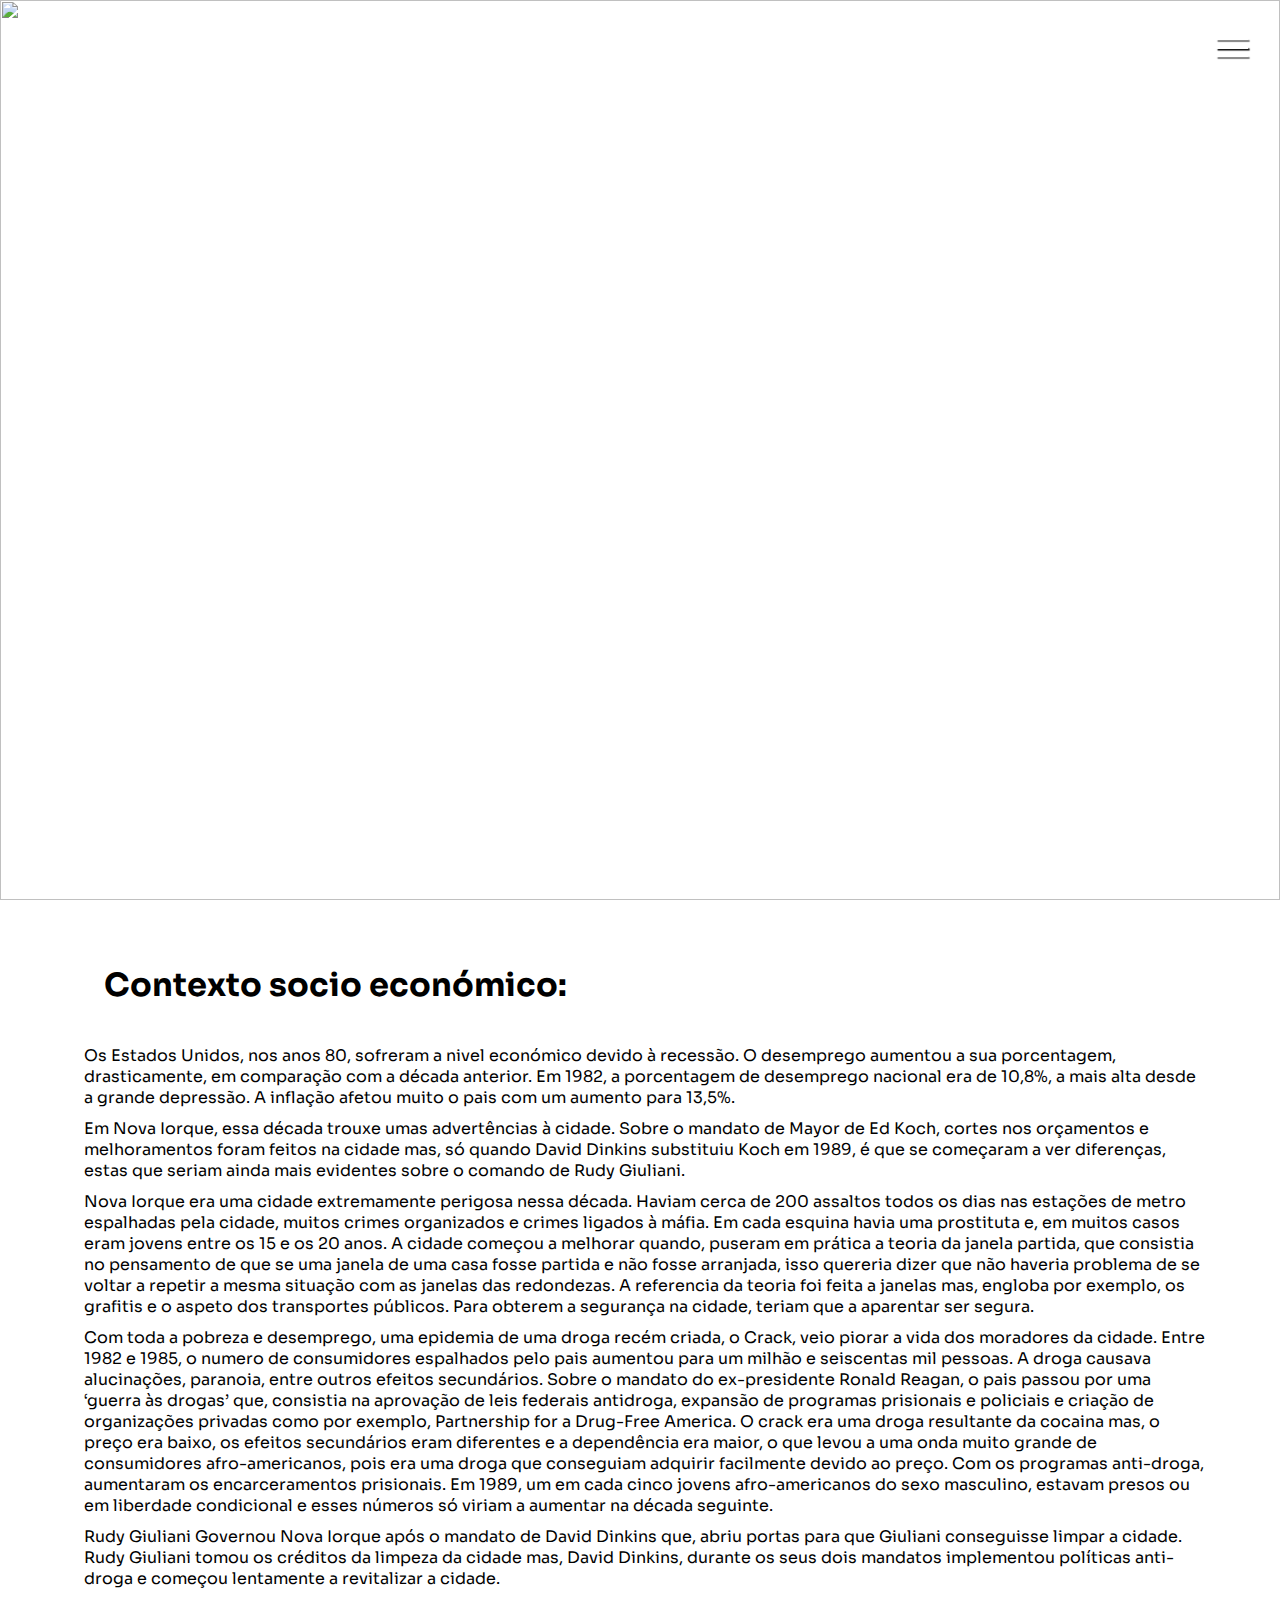
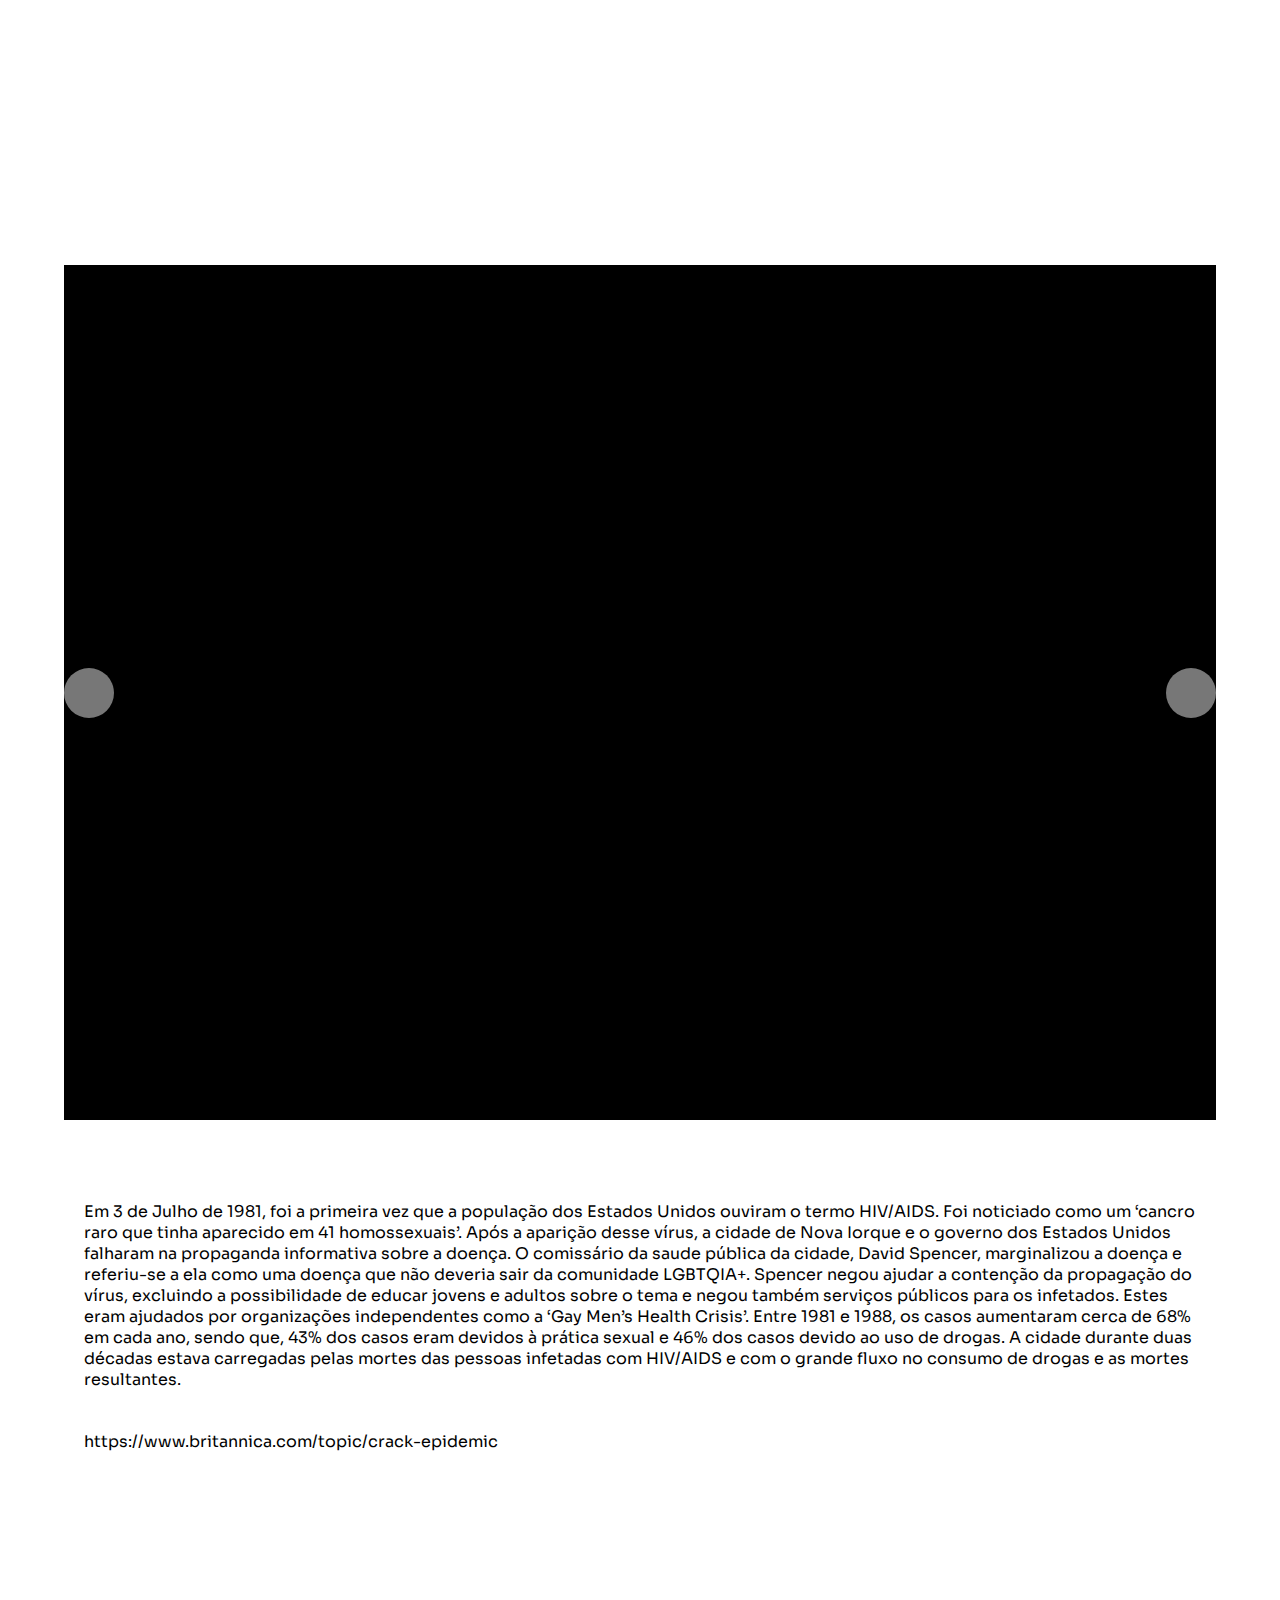
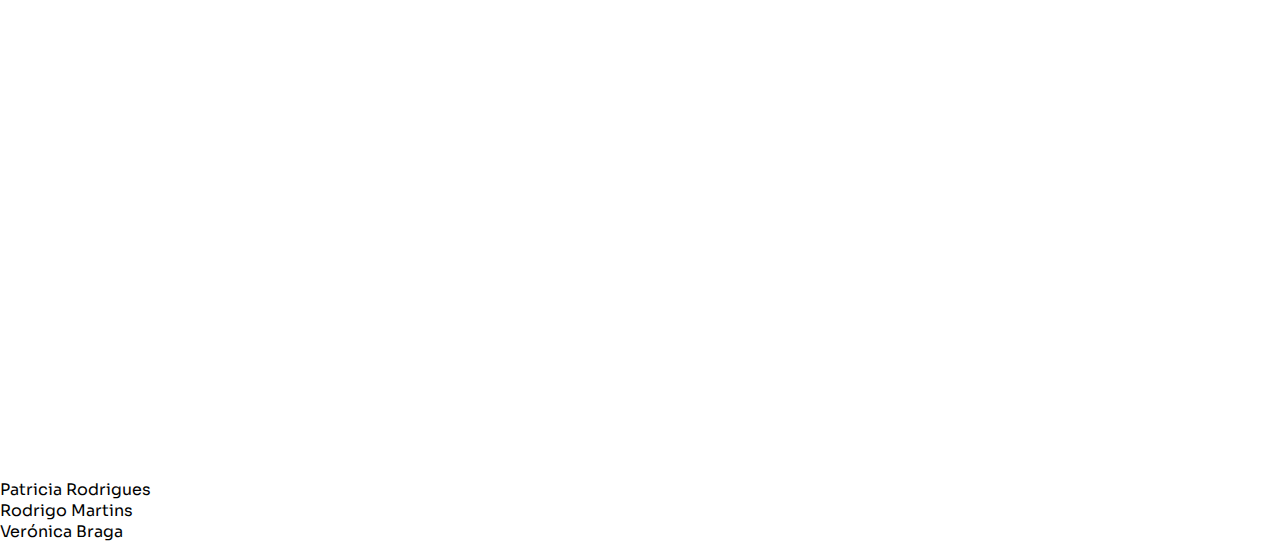
==== contexto.html @ 92b4905e "js" ====
<!DOCTYPE html>
<html lang="pt-BR">
<head>
    <meta charset="UTF-8">
    <meta http-equiv="X-UA-Compatible" content="IE=edge">
    <meta name="viewport" content="width=device-width, initial-scale=1.0">
    <link rel="stylesheet" href="style.css">
    <link rel="apple-touch-icon" sizes="180x180" href="img/apple-touch-icon.png">
    <link rel="icon" type="image/png" sizes="32x32" href="img/favicon-32x32.png">
    <link rel="icon" type="image/png" sizes="16x16" href="img/favicon-16x16.png">
    <title>Contexto Económico</title>
</head>
<body>

    <div class="container">
        <div class="hamburguer">
        <div class="line" id="line1"></div>
        <div class="line" id="line2"></div>
        <div class="line" id="line3"></div>
        
    </div>
        <div>
          <img class="bannerWC" src="img/5.jpg" alt="">  
        </div>
    <article class="texto">
        <section class="sessao">
            <h1>Contexto socio económico:</h1>
            <p>Os Estados Unidos, nos anos 80, sofreram a nivel económico devido à recessão. O desemprego aumentou a sua porcentagem, drasticamente, em comparação com a década anterior. Em 1982, a porcentagem de desemprego nacional era de 10,8%, a mais alta desde a grande depressão. A inflação afetou muito o pais com um aumento para 13,5%.</p>
            <p>Em Nova Iorque, essa década trouxe umas advertências à cidade. Sobre o mandato de Mayor de Ed Koch, cortes nos orçamentos e melhoramentos foram feitos na cidade mas, só quando David Dinkins substituiu Koch em 1989, é que se começaram a ver diferenças, estas que seriam ainda mais evidentes sobre o comando de Rudy Giuliani.</p>
            
            <p>Nova Iorque era uma cidade extremamente perigosa nessa década. Haviam cerca de 200 assaltos todos os dias nas estações de metro espalhadas pela cidade, muitos crimes organizados e crimes ligados à máfia. Em cada esquina havia uma prostituta e, em muitos casos eram jovens entre os 15 e os 20 anos. A cidade começou a melhorar quando, puseram em prática a teoria da janela partida, que consistia no pensamento de que se uma janela de uma casa fosse partida e não fosse arranjada, isso quereria dizer que não haveria problema de se voltar a repetir a mesma situação com as janelas das redondezas. A referencia da teoria foi feita a janelas mas, engloba por exemplo, os grafitis e o aspeto dos transportes públicos. Para obterem a segurança na cidade, teriam que a aparentar ser segura. </p>
            
            <p>Com toda a pobreza e desemprego, uma epidemia de uma droga recém criada, o Crack, veio piorar a vida dos moradores da cidade. Entre 1982 e 1985, o numero de consumidores espalhados pelo pais aumentou para um milhão e seiscentas mil pessoas. A droga causava alucinações, paranoia, entre outros efeitos secundários. Sobre o mandato do ex-presidente Ronald Reagan, o pais passou por uma ‘guerra às drogas’ que, consistia na aprovação de leis federais antidroga, expansão de programas prisionais e policiais e criação de organizações privadas como por exemplo, Partnership for a Drug-Free America. O crack era uma droga resultante da cocaina mas, o preço era baixo, os efeitos secundários eram diferentes e a dependência era maior, o que levou a uma onda muito grande de consumidores afro-americanos, pois era uma droga que conseguiam adquirir facilmente devido ao preço. Com os programas anti-droga, aumentaram os encarceramentos prisionais. Em 1989, um em cada cinco jovens afro-americanos do sexo masculino, estavam presos ou em liberdade condicional e esses números só viriam a aumentar na década seguinte. </p>
            
            <p>Rudy Giuliani Governou Nova Iorque após o mandato de David Dinkins que, abriu portas para que Giuliani conseguisse limpar a cidade. Rudy Giuliani tomou os créditos da limpeza da cidade mas, David Dinkins, durante os seus dois mandatos implementou políticas anti-droga e começou lentamente a revitalizar a cidade.</p>
        </section>

       
        <header>
            <div class="header"></div>
            <div class="slider">
                <div class="slider--controls">
                    <div class="slider--control" onclick="goPrev()"><i class="fas fa-arrow-left"></i></div>
                    <div class="slider--control" onclick="goNext()"><i class="fas fa-arrow-right"></i></div>
                </div>
                <div class="slider--width">
                    <div class="slider--item" style="background-image: url(img/1.jpg);"></div>
                    <div class="slider--item" style="background-image: url(img/10.jpg);"></div>
                    <div class="slider--item" style="background-image: url(img/13.jpg);"></div>
                </div>
            </div>
          </header>
            

        <section class="sessao">
            <br>
            <p>Em 3 de Julho de 1981, foi a primeira vez que a população dos Estados Unidos ouviram o termo HIV/AIDS. Foi noticiado como um ‘cancro raro que tinha aparecido em 41 homossexuais’. Após a aparição desse vírus, a cidade de Nova Iorque e o governo dos Estados Unidos falharam na propaganda informativa sobre a doença. O comissário da saude pública da cidade, David Spencer, marginalizou a doença e referiu-se a ela como uma doença que não deveria sair da comunidade LGBTQIA+. Spencer negou ajudar a contenção da propagação do vírus, excluindo a possibilidade de educar jovens e adultos sobre o tema e negou também serviços públicos para os infetados. Estes eram ajudados por organizações independentes como a ‘Gay Men’s Health Crisis’. Entre 1981 e 1988, os casos aumentaram cerca de 68% em cada ano, sendo que, 43% dos casos eram devidos à prática sexual e 46% dos casos devido ao uso de drogas. A cidade durante duas décadas estava carregadas pelas mortes das pessoas infetadas com HIV/AIDS e com o grande fluxo no consumo de drogas e as mortes resultantes. </p>
            <br>
            <p>https://www.britannica.com/topic/crack-epidemic</p>
        </section>
    </article>
    <aside class="sidebar">
            <ul class="menu">
                <h1><a href="index.html">1. CLUB KIDS</a></h1>
                <li class="menu-item"><a href="#" class="menu-link">Contexto económico e social anos 80</a></li>
                <li class="menu-item"><a href="subcultura.html" class="menu-link">Subcultura: Club Kids</a></li>
                <li class="menu-item"><a href="#" class="menu-link">Project X</a></li>
                <li class="menu-item"><a href="#" class="menu-link">Nelson Sullivan</a></li>
                <li class="menu-item"><a href="#" class="menu-link">Moda da época VS contemporânea</a></li>
                <li class="menu-item"><a href="#" class="menu-link">Integrante do movimento</a></li>
            </ul>
    </aside>
    <footer>
        <div class="integrantes">
            <ul>
                <li>Patricia Rodrigues</li>
                <li>Rodrigo Martins</li>
                <li>Verónica Braga</li>
            </ul>
        </div>
    </footer>
</body>
<script src="script.js"></script>
<script src="hamburguer.js"></script>
</html>
---- style.css ----
@import url('https://fonts.googleapis.com/css2?family=Sora:wght@100;200;300;400;500;600;700;800&display=swap');

* {
    margin: 0;
    padding: 0;
    text-decoration: none;
    font-family: "Sora";
    
}

html {
    scroll-behavior: smooth;
}

body {
    color: #000;
}

#home {
    width: 100%;
    height: 100vh;
}

.hamburguer {
    width: 2rem;
    height: 2rem;
    position: fixed;
    z-index: 100;
    right: 2rem;
    top: 2rem;
    display: flex;
    flex-direction: column;
    justify-content: space-evenly;
    cursor: pointer;
}
  
.show-menu .hamburguer {
    right: 16rem;
}
  
.line {
    width: 100%;
    height: 0.1rem;
    background-color: #fff;
    box-shadow: 0.1rem 0.1rem 1px #000;
    transition: transform 1s;
}
  
.show-menu #line1{
    transform: rotate(45deg) translate(0.2rem, +.3rem);
}

.show-menu #line2 {
    opacity: 0;
    visibility: hidden;
}

.show-menu #line3{
    transform: rotate(-45deg) translate(0.2rem, -.5rem);
}
  
header {
    background-color: #000;
    color: #fff;
    font-family: "Sora";
    width: 100;
    height: 100vh;
    
}

.banner {
    position: absolute;
    top: 30%;
    left: 15%;
}

.banner h1 {
    font-size: 100px;
    font-weight: 600;
    margin-bottom: 40PX;
}

.banner h2 {
    font-size:47px;
    font-weight: 300;
}
.sidebar {
    width: 20rem;
    height: 100vh;
    background-color: #fff;
    position: fixed;
    top: 0;
    right: -20rem;
    transition: all 1s;
    z-index: 90;
    font-size: 10px;
}
  
.show-menu .sidebar {
    right: 0;
}
  
.menu {
    position: absolute;
    top: 25%;
    left: 40%;
    transform: translate(-50%, -50%);
    margin-top: 50px;   
}
.menu h1 {
    margin-bottom: 2.5rem;
}  
.menu-item {
    text-align: left;
    margin-bottom: 0.8rem;
    margin-left: 0.9rem;
    font-size: small;
}
  
.menu-link {
    color: #555;
    transition: color 1s;
}
  
.menu-link:hover {
    color: #6a3093;
}

footer {
    width: 100%;
    height: 5rem;
    background-color: #fff;
    display: flex;
    justify-content: flex-start;
    align-items: center;
}

footer .integrantes {
    width: 60%;
    display: flex;
    justify-content: space-between;
}

.bannerWC {
    width: 100%;
    height: 100vh;
    object-fit: cover;
}

section {
    margin-top: 50px;
    height: 100vh;
}

.texto {
    width: 90%;
    margin: auto;
}

.texto h1 {
    margin: 40px;
    margin-top: 60px;
    font-size: xx-large;
}

.texto p {
    margin: 10px;
    margin-left: 20px;
}

header {
    margin: 0;
    display: flex;
    flex-direction: column;
    height: 95vh;
}
.header {
    height: 0.1px;
   
}
.slider {
    flex: 1;
    overflow: hidden;
}

.slider--width {
    height: 100%;
    display: flex;
    transition: all ease 0.3s;
}

.slider--item {
    width: 100vw;
    height: inherit;
    background-position: center;
    background-size: cover;
}

.slider--controls {
    position: absolute;
    z-index: 99;
    width: 90vw;
    display: flex;
    justify-content: space-between;
    align-items: center;
}

.slider--control {
    width: 50px;
    height: 50px;
    background-color: rgba(199, 199, 199, 0.6);
    border-radius: 50%;
    overflow: hidden;
    cursor: pointer;
}
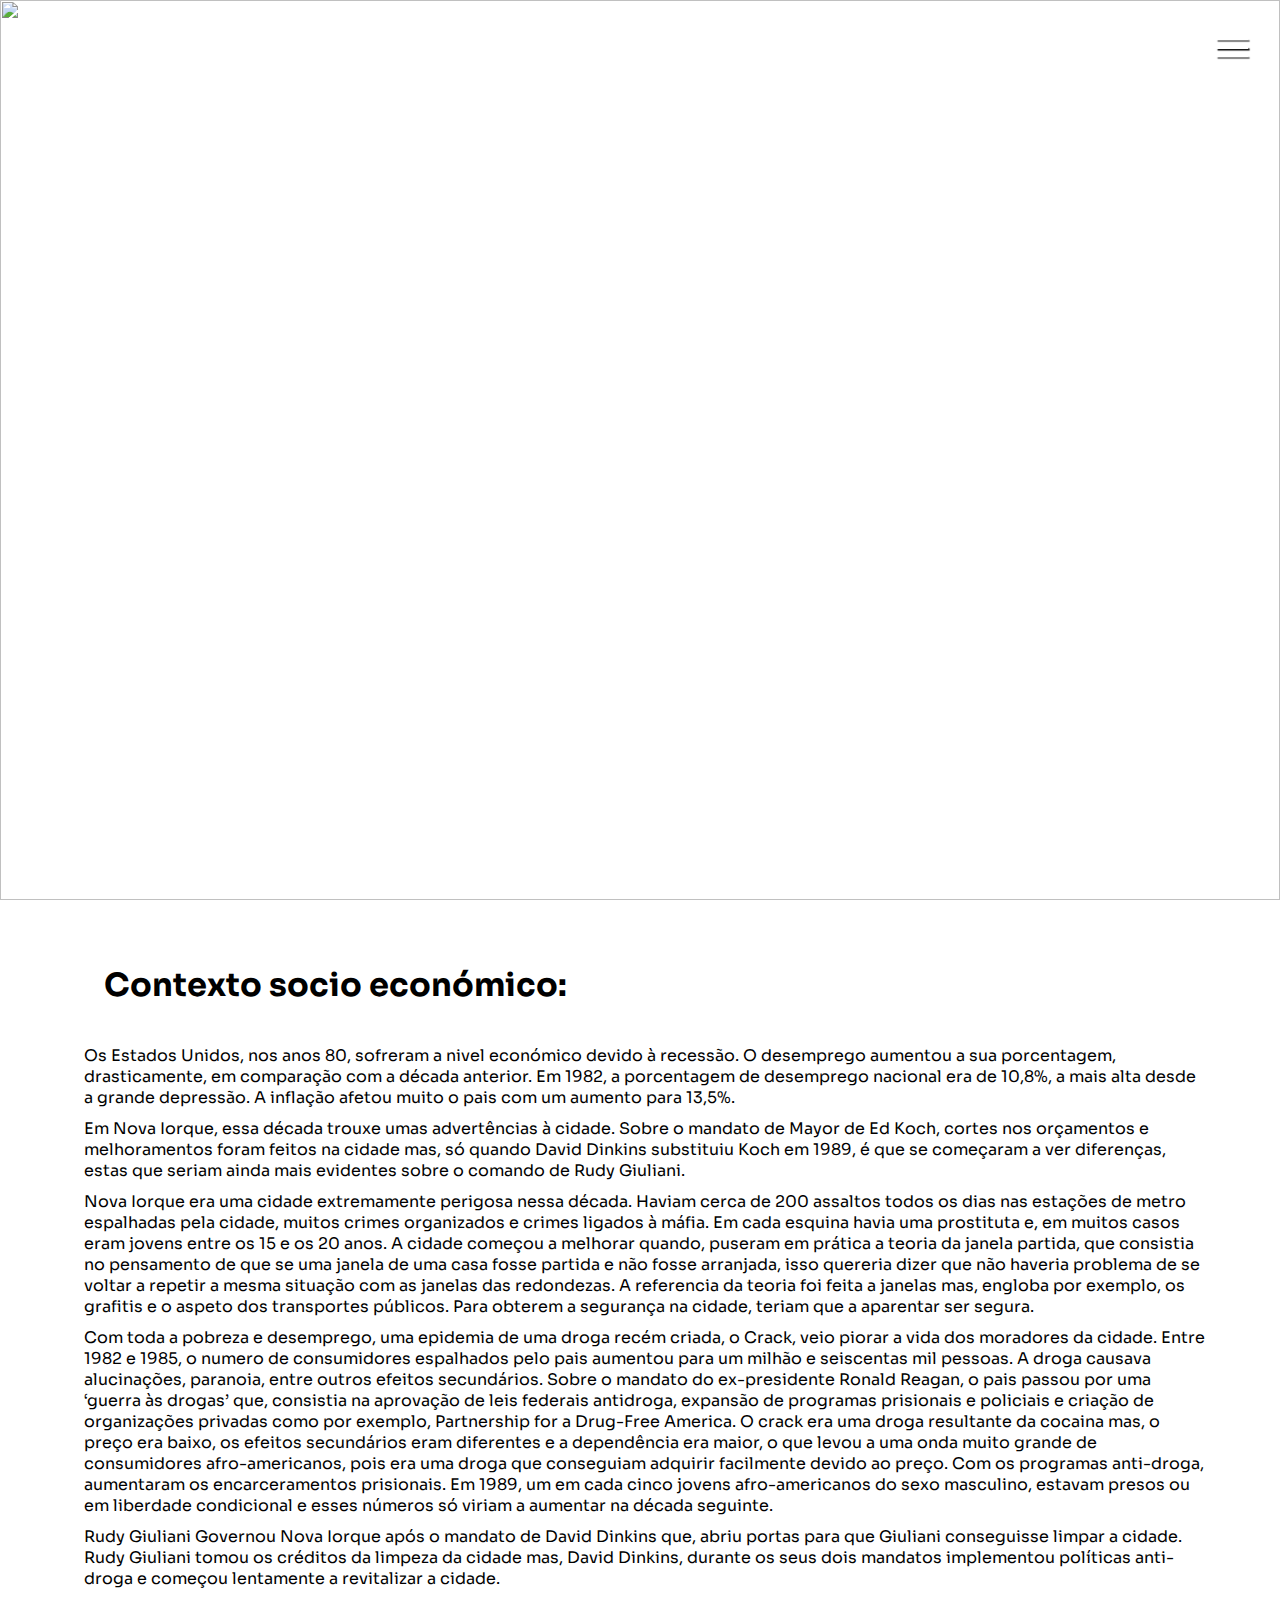
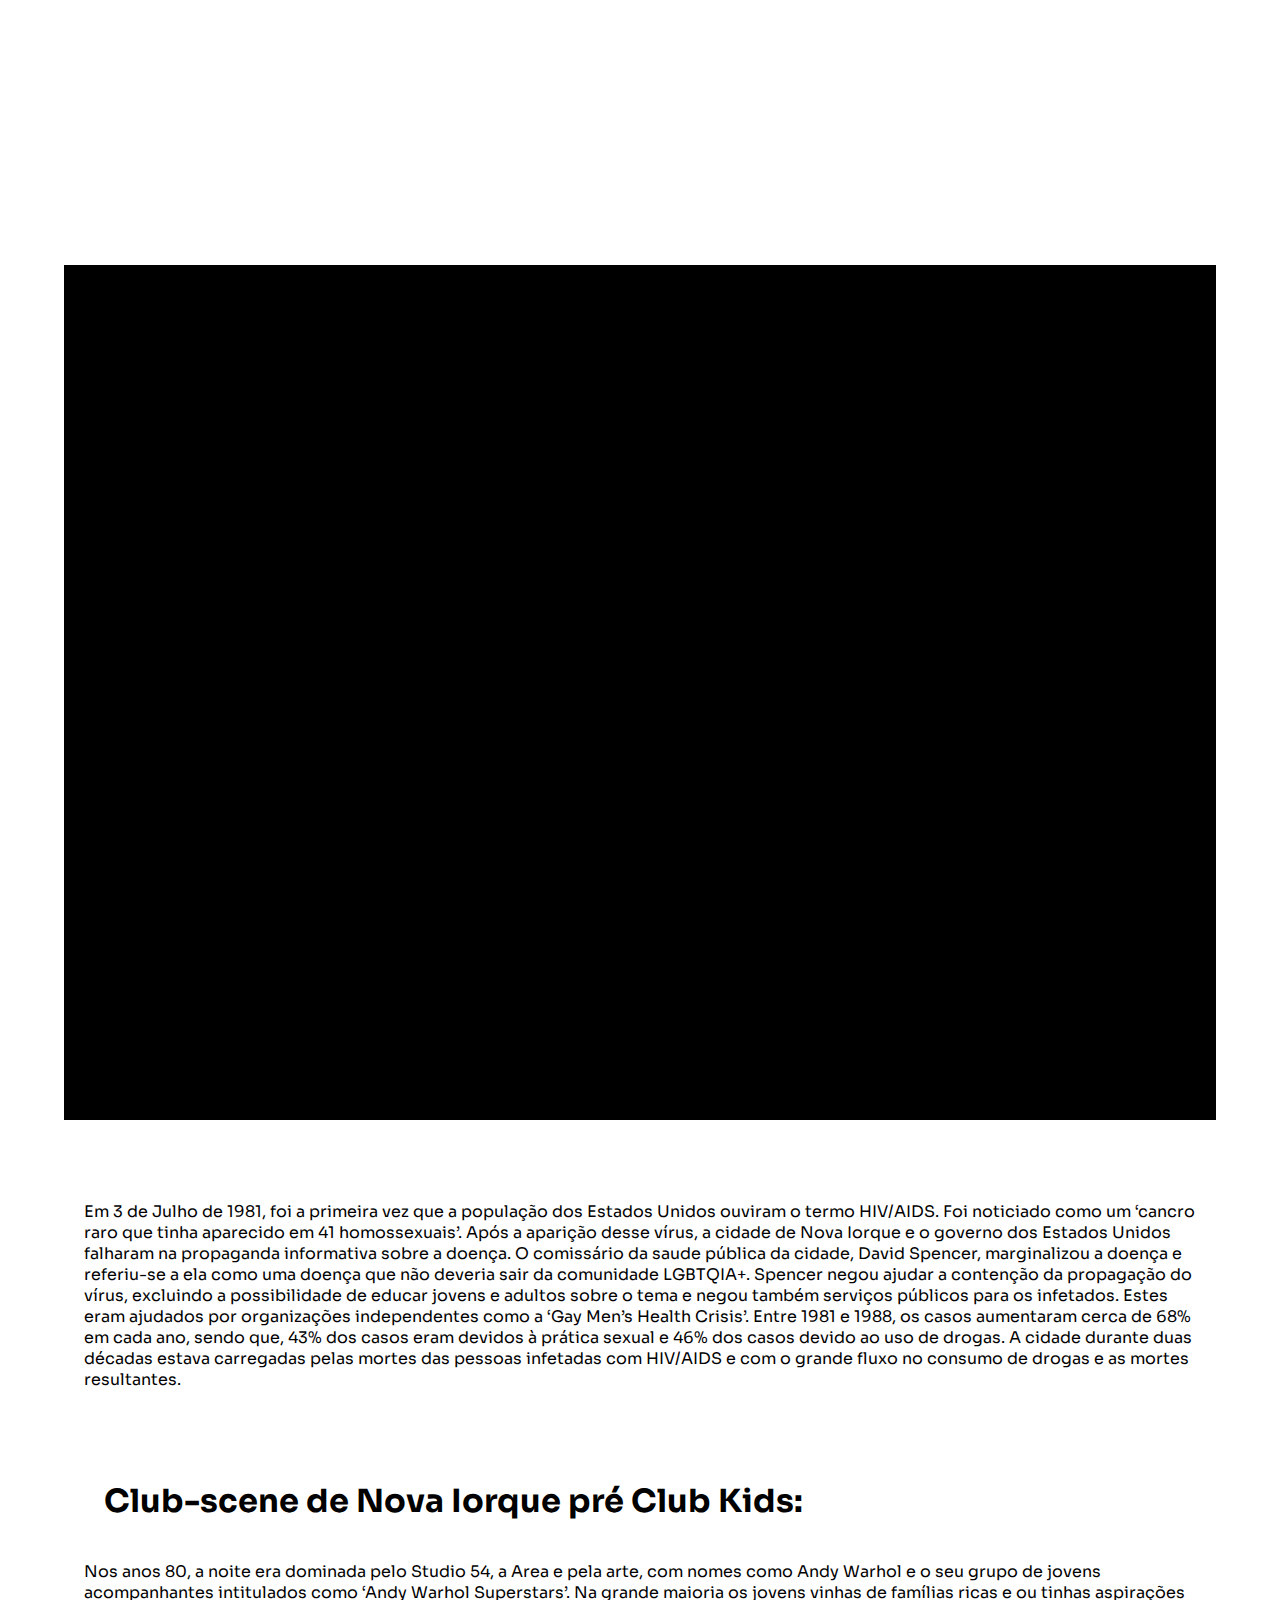
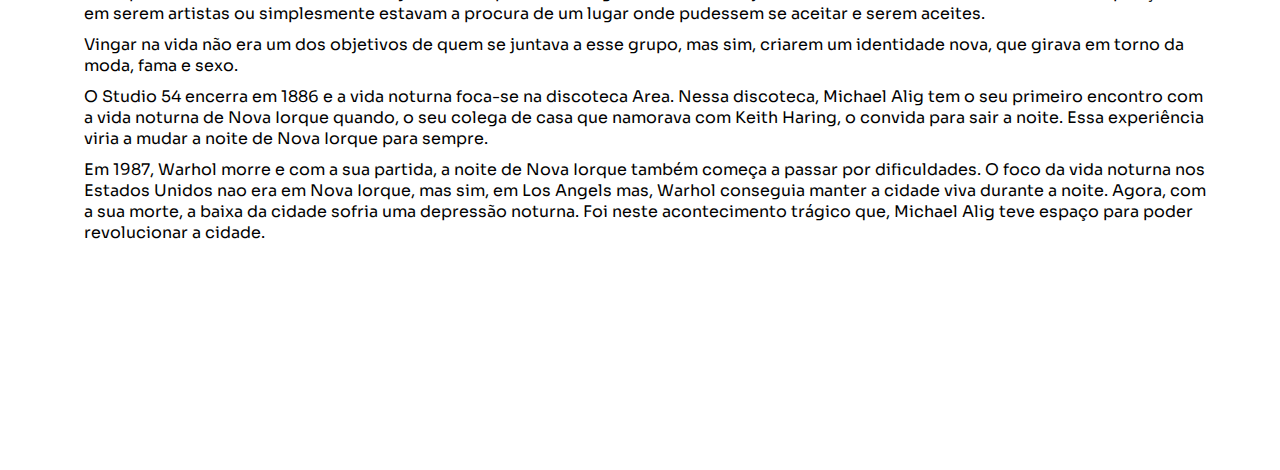
==== commit 507501e5: "att" ====
--- a/contexto.html
+++ b/contexto.html
@@ -5,10 +5,8 @@
     <meta http-equiv="X-UA-Compatible" content="IE=edge">
     <meta name="viewport" content="width=device-width, initial-scale=1.0">
     <link rel="stylesheet" href="style.css">
-    <link rel="apple-touch-icon" sizes="180x180" href="img/apple-touch-icon.png">
-    <link rel="icon" type="image/png" sizes="32x32" href="img/favicon-32x32.png">
-    <link rel="icon" type="image/png" sizes="16x16" href="img/favicon-16x16.png">
-    <title>Contexto Económico</title>
+    <script src="https://kit.fontawesome.com/7636c50115.js" crossorigin="anonymous"></script>
+<title>Contexto Económico</title>
 </head>
 <body>
 
@@ -33,31 +31,33 @@
             <p>Com toda a pobreza e desemprego, uma epidemia de uma droga recém criada, o Crack, veio piorar a vida dos moradores da cidade. Entre 1982 e 1985, o numero de consumidores espalhados pelo pais aumentou para um milhão e seiscentas mil pessoas. A droga causava alucinações, paranoia, entre outros efeitos secundários. Sobre o mandato do ex-presidente Ronald Reagan, o pais passou por uma ‘guerra às drogas’ que, consistia na aprovação de leis federais antidroga, expansão de programas prisionais e policiais e criação de organizações privadas como por exemplo, Partnership for a Drug-Free America. O crack era uma droga resultante da cocaina mas, o preço era baixo, os efeitos secundários eram diferentes e a dependência era maior, o que levou a uma onda muito grande de consumidores afro-americanos, pois era uma droga que conseguiam adquirir facilmente devido ao preço. Com os programas anti-droga, aumentaram os encarceramentos prisionais. Em 1989, um em cada cinco jovens afro-americanos do sexo masculino, estavam presos ou em liberdade condicional e esses números só viriam a aumentar na década seguinte. </p>
             
             <p>Rudy Giuliani Governou Nova Iorque após o mandato de David Dinkins que, abriu portas para que Giuliani conseguisse limpar a cidade. Rudy Giuliani tomou os créditos da limpeza da cidade mas, David Dinkins, durante os seus dois mandatos implementou políticas anti-droga e começou lentamente a revitalizar a cidade.</p>
+            <p></p>
         </section>
-
-       
         <header>
             <div class="header"></div>
             <div class="slider">
                 <div class="slider--controls">
-                    <div class="slider--control" onclick="goPrev()"><i class="fas fa-arrow-left"></i></div>
-                    <div class="slider--control" onclick="goNext()"><i class="fas fa-arrow-right"></i></div>
+                    <div class="slider--control" onclick="goPrev()"><i class="fas fa-chevron-left"></i></div>
+                    <div class="slider--control" onclick="goNext()"><i class="fas fa-chevron-right"></i></div>
                 </div>
                 <div class="slider--width">
                     <div class="slider--item" style="background-image: url(img/1.jpg);"></div>
                     <div class="slider--item" style="background-image: url(img/10.jpg);"></div>
                     <div class="slider--item" style="background-image: url(img/13.jpg);"></div>
+                    <div class="slider--item" style="background-image: url(img/8.jpg);"></div>
                 </div>
             </div>
-          </header>
-            
-
+        </header>
         <section class="sessao">
             <br>
             <p>Em 3 de Julho de 1981, foi a primeira vez que a população dos Estados Unidos ouviram o termo HIV/AIDS. Foi noticiado como um ‘cancro raro que tinha aparecido em 41 homossexuais’. Após a aparição desse vírus, a cidade de Nova Iorque e o governo dos Estados Unidos falharam na propaganda informativa sobre a doença. O comissário da saude pública da cidade, David Spencer, marginalizou a doença e referiu-se a ela como uma doença que não deveria sair da comunidade LGBTQIA+. Spencer negou ajudar a contenção da propagação do vírus, excluindo a possibilidade de educar jovens e adultos sobre o tema e negou também serviços públicos para os infetados. Estes eram ajudados por organizações independentes como a ‘Gay Men’s Health Crisis’. Entre 1981 e 1988, os casos aumentaram cerca de 68% em cada ano, sendo que, 43% dos casos eram devidos à prática sexual e 46% dos casos devido ao uso de drogas. A cidade durante duas décadas estava carregadas pelas mortes das pessoas infetadas com HIV/AIDS e com o grande fluxo no consumo de drogas e as mortes resultantes. </p>
             <br>
-            <p>https://www.britannica.com/topic/crack-epidemic</p>
+            <h1>Club-scene de Nova Iorque pré Club Kids:</h1>
+            <p> Nos anos 80, a noite era dominada pelo Studio 54, a Area e pela arte, com nomes como Andy Warhol e o seu grupo de jovens acompanhantes intitulados como ‘Andy Warhol Superstars’. Na grande maioria os jovens vinhas de famílias ricas e ou tinhas aspirações em serem artistas ou simplesmente estavam a procura de um lugar onde pudessem se aceitar e serem aceites.</p>  <p>Vingar na vida não era um dos objetivos de quem se juntava a esse grupo, mas sim, criarem um identidade nova, que girava em torno da moda, fama e sexo.</p> 
+            <p>O Studio 54 encerra em 1886 e a vida noturna foca-se na discoteca Area. Nessa discoteca, Michael Alig tem o seu primeiro encontro com a vida noturna de Nova Iorque quando, o seu colega de casa que namorava com Keith Haring, o convida para sair a noite. Essa experiência viria a mudar a noite de Nova Iorque para sempre. </p>
+            <p>Em 1987, Warhol morre e com a sua partida, a noite de Nova Iorque também começa a passar por dificuldades. O foco da vida noturna nos Estados Unidos nao era em Nova Iorque, mas sim, em Los Angels mas, Warhol conseguia manter a cidade viva durante a noite. Agora, com a sua morte, a baixa da cidade sofria uma depressão noturna. Foi neste acontecimento trágico que, Michael Alig teve espaço para poder revolucionar a cidade.</p>
         </section>
+        
     </article>
     <aside class="sidebar">
             <ul class="menu">
@@ -66,20 +66,11 @@
                 <li class="menu-item"><a href="subcultura.html" class="menu-link">Subcultura: Club Kids</a></li>
                 <li class="menu-item"><a href="#" class="menu-link">Project X</a></li>
                 <li class="menu-item"><a href="#" class="menu-link">Nelson Sullivan</a></li>
-                <li class="menu-item"><a href="#" class="menu-link">Moda da época VS contemporânea</a></li>
+                <li class="menu-item"><a href="modavscont.html" class="menu-link">Moda da época VS contemporânea</a></li>
                 <li class="menu-item"><a href="#" class="menu-link">Integrante do movimento</a></li>
             </ul>
     </aside>
-    <footer>
-        <div class="integrantes">
-            <ul>
-                <li>Patricia Rodrigues</li>
-                <li>Rodrigo Martins</li>
-                <li>Verónica Braga</li>
-            </ul>
-        </div>
-    </footer>
 </body>
 <script src="script.js"></script>
 <script src="hamburguer.js"></script>
-</html>
+</html>--- a/style.css
+++ b/style.css
@@ -1,5 +1,4 @@
 @import url('https://fonts.googleapis.com/css2?family=Sora:wght@100;200;300;400;500;600;700;800&display=swap');
-
 * {
     margin: 0;
     padding: 0;
@@ -131,14 +130,22 @@
     height: 5rem;
     background-color: #fff;
     display: flex;
-    justify-content: flex-start;
+    justify-content: space-between;
     align-items: center;
+    margin-left: 70px;
+    margin-right: 40px;
 }
 
 footer .integrantes {
     width: 60%;
     display: flex;
-    justify-content: space-between;
+}
+footer img {
+    width: 40%;
+}
+
+footer li {
+    list-style: none;
 }
 
 .bannerWC {
@@ -203,13 +210,22 @@
     display: flex;
     justify-content: space-between;
     align-items: center;
+    color: #fff;
+    padding: 10px;
+    margin-left: 10px;
+    transition: all 0.4s;
+    font-size: 1.7em;
+    
 }
 
 .slider--control {
     width: 50px;
     height: 50px;
-    background-color: rgba(199, 199, 199, 0.6);
-    border-radius: 50%;
     overflow: hidden;
     cursor: pointer;
+    z-index: 99;
+}
+
+.slider--control:hover {
+    transform: scale(1.5);
 }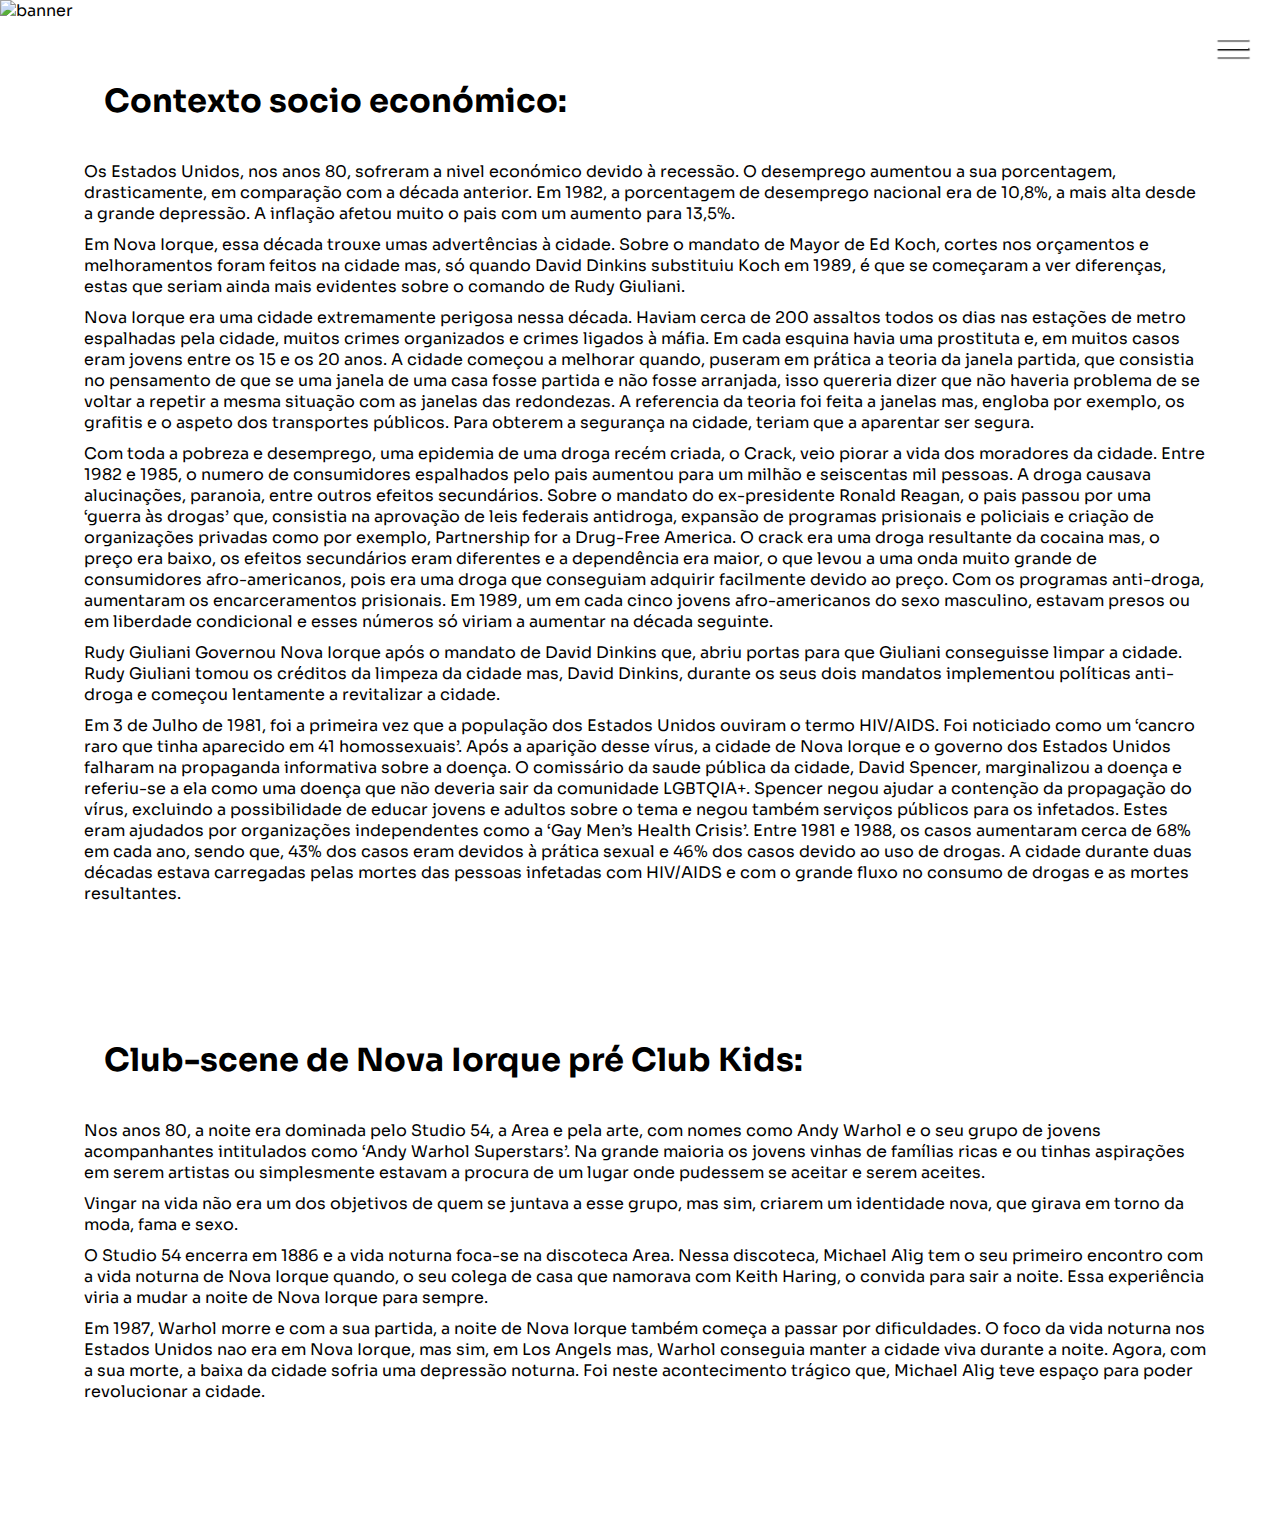
==== commit bbd036a0: "att final" ====
--- a/contexto.html
+++ b/contexto.html
@@ -10,7 +10,7 @@
 </head>
 <body>
 
-    <div class="container">
+    <div class="container paginas">
         <div class="hamburguer">
         <div class="line" id="line1"></div>
         <div class="line" id="line2"></div>
@@ -18,7 +18,7 @@
         
     </div>
         <div>
-          <img class="bannerWC" src="img/5.jpg" alt="">  
+          <img class="bannerWC" src="img/5.jpg" style="object-fit:cover; object-position: top;" alt="banner">  
         </div>
     <article class="texto">
         <section class="sessao">
@@ -31,46 +31,61 @@
             <p>Com toda a pobreza e desemprego, uma epidemia de uma droga recém criada, o Crack, veio piorar a vida dos moradores da cidade. Entre 1982 e 1985, o numero de consumidores espalhados pelo pais aumentou para um milhão e seiscentas mil pessoas. A droga causava alucinações, paranoia, entre outros efeitos secundários. Sobre o mandato do ex-presidente Ronald Reagan, o pais passou por uma ‘guerra às drogas’ que, consistia na aprovação de leis federais antidroga, expansão de programas prisionais e policiais e criação de organizações privadas como por exemplo, Partnership for a Drug-Free America. O crack era uma droga resultante da cocaina mas, o preço era baixo, os efeitos secundários eram diferentes e a dependência era maior, o que levou a uma onda muito grande de consumidores afro-americanos, pois era uma droga que conseguiam adquirir facilmente devido ao preço. Com os programas anti-droga, aumentaram os encarceramentos prisionais. Em 1989, um em cada cinco jovens afro-americanos do sexo masculino, estavam presos ou em liberdade condicional e esses números só viriam a aumentar na década seguinte. </p>
             
             <p>Rudy Giuliani Governou Nova Iorque após o mandato de David Dinkins que, abriu portas para que Giuliani conseguisse limpar a cidade. Rudy Giuliani tomou os créditos da limpeza da cidade mas, David Dinkins, durante os seus dois mandatos implementou políticas anti-droga e começou lentamente a revitalizar a cidade.</p>
-            <p></p>
-        </section>
-        <header>
-            <div class="header"></div>
-            <div class="slider">
-                <div class="slider--controls">
-                    <div class="slider--control" onclick="goPrev()"><i class="fas fa-chevron-left"></i></div>
-                    <div class="slider--control" onclick="goNext()"><i class="fas fa-chevron-right"></i></div>
-                </div>
-                <div class="slider--width">
-                    <div class="slider--item" style="background-image: url(img/1.jpg);"></div>
-                    <div class="slider--item" style="background-image: url(img/10.jpg);"></div>
-                    <div class="slider--item" style="background-image: url(img/13.jpg);"></div>
-                    <div class="slider--item" style="background-image: url(img/8.jpg);"></div>
-                </div>
+            
+        
+            
+            <p>Em 3 de Julho de 1981, foi a primeira vez que a população dos Estados Unidos ouviram o termo HIV/AIDS. Foi noticiado como um ‘cancro raro que tinha aparecido em 41 homossexuais’. Após a aparição desse vírus, a cidade de Nova Iorque e o governo dos Estados Unidos falharam na propaganda informativa sobre a doença. O comissário da saude pública da cidade, David Spencer, marginalizou a doença e referiu-se a ela como uma doença que não deveria sair da comunidade LGBTQIA+. Spencer negou ajudar a contenção da propagação do vírus, excluindo a possibilidade de educar jovens e adultos sobre o tema e negou também serviços públicos para os infetados. Estes eram ajudados por organizações independentes como a ‘Gay Men’s Health Crisis’. Entre 1981 e 1988, os casos aumentaram cerca de 68% em cada ano, sendo que, 43% dos casos eram devidos à prática sexual e 46% dos casos devido ao uso de drogas. A cidade durante duas décadas estava carregadas pelas mortes das pessoas infetadas com HIV/AIDS e com o grande fluxo no consumo de drogas e as mortes resultantes. </p>
+            <div class="bannerImg4">
+                
+                <img src="img/apartment-of-a-crack-dealer.jpg" alt="">
+                <img src="img/Pictured, a woman exits the subway station at Grand Central among a score of sleeping homeless individuals..jpg" alt="">
+                <img src="img/President-elect Ronald Reagan and wife, Nancy, wave to well-wishers on Nov. 4, 1980, at Century Plaza Hotel in Los Angeles, after the election victory..jpg" alt="">
+                <img src="img/In this Sept. 7, 1981 file photo, New York City Mayor Ed Koch, center, gestures as he marches in a Labor Day parade down New York’s Fifth Avenue..webp" alt="">
+                <img src="img/1980s New York experienced the worst levels of crime in the city's history. Over the course of the decade, New York set records for murder, rape, burglary, and car theft.  Pictured, undercover cops arrest a drug dealer in Times Square..jpg" alt="">
+                <img src="img/The rush hour commute on the subway in 1985..jpg" alt="">
+                <img src="img/A homeless man sleeps in front of an adult store and Catholic mission in Times Square in 1985. .jpg" alt="">
+                <img src="img/David N. Dinkins campaigning for mayor in Lower Manhattan in 1989.Credit....webp" alt="">
+                <img src="img/Rudolph Giuliani being sworn in as mayor of New York in 1994, alongside his wife at the time, Donna Hanover..jpg" alt="">
+                <img src="img/A 1985 protest in New York City, the hub of the AIDS epidemic and the corresponding art movement.jpg" alt="">
+
             </div>
-        </header>
-        <section class="sessao">
-            <br>
-            <p>Em 3 de Julho de 1981, foi a primeira vez que a população dos Estados Unidos ouviram o termo HIV/AIDS. Foi noticiado como um ‘cancro raro que tinha aparecido em 41 homossexuais’. Após a aparição desse vírus, a cidade de Nova Iorque e o governo dos Estados Unidos falharam na propaganda informativa sobre a doença. O comissário da saude pública da cidade, David Spencer, marginalizou a doença e referiu-se a ela como uma doença que não deveria sair da comunidade LGBTQIA+. Spencer negou ajudar a contenção da propagação do vírus, excluindo a possibilidade de educar jovens e adultos sobre o tema e negou também serviços públicos para os infetados. Estes eram ajudados por organizações independentes como a ‘Gay Men’s Health Crisis’. Entre 1981 e 1988, os casos aumentaram cerca de 68% em cada ano, sendo que, 43% dos casos eram devidos à prática sexual e 46% dos casos devido ao uso de drogas. A cidade durante duas décadas estava carregadas pelas mortes das pessoas infetadas com HIV/AIDS e com o grande fluxo no consumo de drogas e as mortes resultantes. </p>
+            
             <br>
             <h1>Club-scene de Nova Iorque pré Club Kids:</h1>
             <p> Nos anos 80, a noite era dominada pelo Studio 54, a Area e pela arte, com nomes como Andy Warhol e o seu grupo de jovens acompanhantes intitulados como ‘Andy Warhol Superstars’. Na grande maioria os jovens vinhas de famílias ricas e ou tinhas aspirações em serem artistas ou simplesmente estavam a procura de um lugar onde pudessem se aceitar e serem aceites.</p>  <p>Vingar na vida não era um dos objetivos de quem se juntava a esse grupo, mas sim, criarem um identidade nova, que girava em torno da moda, fama e sexo.</p> 
             <p>O Studio 54 encerra em 1886 e a vida noturna foca-se na discoteca Area. Nessa discoteca, Michael Alig tem o seu primeiro encontro com a vida noturna de Nova Iorque quando, o seu colega de casa que namorava com Keith Haring, o convida para sair a noite. Essa experiência viria a mudar a noite de Nova Iorque para sempre. </p>
             <p>Em 1987, Warhol morre e com a sua partida, a noite de Nova Iorque também começa a passar por dificuldades. O foco da vida noturna nos Estados Unidos nao era em Nova Iorque, mas sim, em Los Angels mas, Warhol conseguia manter a cidade viva durante a noite. Agora, com a sua morte, a baixa da cidade sofria uma depressão noturna. Foi neste acontecimento trágico que, Michael Alig teve espaço para poder revolucionar a cidade.</p>
+            <div class="bannerImg4">
+                <img src="img/andy warhol superstars.webp" alt="">
+                <img src="img/Souped up- Kenny Baird serves cocktails in a pool Mark Garbarino had made to look like alphabet soup in 1984.jpg" alt=""><img src="img/Madonna lived just a few blocks from Area in 1985 and was a big part of the creative downtown scene.jpg" alt="">
+                <img src="img/Cher with co-founder Shawn Hausman in 1983.jpg" alt="">
+                <img src="img/Rock legends like Chuck Berry and Keith Richards were often spotted at Studio 54. The pair is pictured chatting away in February 1980..webp" alt="">
+    
+              
+               
+            </div>
+            <br><br><br>
         </section>
         
     </article>
     <aside class="sidebar">
-            <ul class="menu">
-                <h1><a href="index.html">1. CLUB KIDS</a></h1>
-                <li class="menu-item"><a href="#" class="menu-link">Contexto económico e social anos 80</a></li>
-                <li class="menu-item"><a href="subcultura.html" class="menu-link">Subcultura: Club Kids</a></li>
-                <li class="menu-item"><a href="#" class="menu-link">Project X</a></li>
-                <li class="menu-item"><a href="#" class="menu-link">Nelson Sullivan</a></li>
-                <li class="menu-item"><a href="modavscont.html" class="menu-link">Moda da época VS contemporânea</a></li>
-                <li class="menu-item"><a href="#" class="menu-link">Integrante do movimento</a></li>
-            </ul>
-    </aside>
+        <ul class="menu">
+            <h1><a href="index.html"> CLUB KIDS</a></h1>
+            <li class="menu-item"><a href="contexto.html" class="menu-link">Contexto económico e social anos 80</a></li>
+            <br>
+            <li class="menu-item"><a href="subcultura.html" class="menu-link">Subcultura: Club Kids</a></li>
+            <br>
+            <li class="menu-item"><a href="projectx.html" class="menu-link">Project X</a></li>
+            <br>
+            <li class="menu-item"><a href="nelsonsullivan.html" class="menu-link">Nelson Sullivan</a></li>
+            <br>
+            <li class="menu-item"><a href="modavscont.html" class="menu-link">Moda da época VS contemporânea</a></li>
+            <br>
+            <li class="menu-item"><a href="referencias.html" class="menu-link">Lista de Referências</a></li>
+        </ul>
+</aside>
 </body>
+
 <script src="script.js"></script>
 <script src="hamburguer.js"></script>
 </html>--- a/style.css
+++ b/style.css
@@ -4,20 +4,55 @@
     padding: 0;
     text-decoration: none;
     font-family: "Sora";
-    
-}
-
+    box-sizing: border-box;
+}
+
+.nome {
+    margin-top: 5px;
+    margin-left: 82px;
+}
+
+.influ {
+    margin-bottom: 30px;
+}
+
+.car{
+    height: 100vh;
+    width: 78vw;
+    display: block;
+
+}
 html {
     scroll-behavior: smooth;
-}
-
+
+}
 body {
-    color: #000;
-}
-
+    margin: 0;
+}
 #home {
+    background-color: #000;
     width: 100%;
     height: 100vh;
+    color: #fff; 
+}
+
+#home h1 {
+    padding-top: 200px;
+    font-family: "Sora";
+    font-size: 100px;
+    font-weight: 600;
+    margin-bottom: 40PX;
+    margin-left: 80px;
+}
+
+#home h2 {
+    font-size:47px;
+    font-weight: 300;
+    margin-left: 80px;
+}
+
+.container {
+    background-color: #000;
 }
 
 .hamburguer {
@@ -42,7 +77,6 @@
     height: 0.1rem;
     background-color: #fff;
     box-shadow: 0.1rem 0.1rem 1px #000;
-    transition: transform 1s;
 }
   
 .show-menu #line1{
@@ -57,20 +91,94 @@
 .show-menu #line3{
     transform: rotate(-45deg) translate(0.2rem, -.5rem);
 }
-  
-header {
+
+.paginas {
+    background-color: #fff;
+}
+.bannerImg1 {
+    display: flex;
+    justify-content: center;
+}
+
+.bannerImg2 {
+    display: flex;
+    justify-content: center;
+    height: 450px;
+    left: 47vw;
+}
+
+.bannerImg1 img {
+    width: 300px;
+    margin-top: 40px;
+    margin-bottom: 10px;
+    margin-left: 10px;
+    margin-right: 10px;
+    justify-content: center;
+
+}
+.bannerImg2 {
+    margin: 10px;
+    display: flex;
+    
+}
+.bannerImg3 {
+    margin: 10px;
+    
+}
+
+.bannerImg3 img {
+    height: 250px;
+    margin: 10px;
+}
+.bannerImg4 {
+   
+    justify-content: center;
+    
+}
+.bannerImg4 img {
+    height: 320px;
+    margin: 10px;
+    margin: 20px;
+    
+}
+.ref h1 {
+    margin-top: 40px;
+    margin-left: 40px;
+    font-size: xx-large;
+    margin-bottom: 40px;
+}
+
+h2 {
+    margin-left: 20px;
+}
+h4 {
+    margin: 15px;
+    margin-left: 80px;
+    margin-right: 80px;
+}
+
+
+.legenda {
+    background-color: #555;
+    opacity: 70%;
+    flex: 1;
+    font-size: larger;
+    text-shadow: 1px 1px #000;
+    padding: 5px;
+    position: absolute;
+    bottom: 0;
+    color: fff;
+}
+
+#header1 {
     background-color: #000;
     color: #fff;
     font-family: "Sora";
-    width: 100;
-    height: 100vh;
-    
-}
-
-.banner {
-    position: absolute;
-    top: 30%;
-    left: 15%;
+    width: 100%;
+    margin: 0;
+    display: flex;
+    flex-direction: column;
+    height: 90vh;
 }
 
 .banner h1 {
@@ -84,7 +192,7 @@
     font-weight: 300;
 }
 .sidebar {
-    width: 20rem;
+    width: 19.8rem;
     height: 100vh;
     background-color: #fff;
     position: fixed;
@@ -94,6 +202,11 @@
     z-index: 90;
     font-size: 10px;
 }
+
+.sidebar h1 {
+    color: #000;
+    margin-left: 10px;
+}
   
 .show-menu .sidebar {
     right: 0;
@@ -105,15 +218,23 @@
     left: 40%;
     transform: translate(-50%, -50%);
     margin-top: 50px;   
+    list-style: none;
+    font-size: larger;
 }
 .menu h1 {
+    font-size: x-large;
+    font-weight: bolder;
+    margin-top: 8rem;
     margin-bottom: 2.5rem;
+    margin-left: 1.3rem;
 }  
 .menu-item {
     text-align: left;
     margin-bottom: 0.8rem;
-    margin-left: 0.9rem;
-    font-size: small;
+    margin-left: 1.5rem;
+    font-size: large;
+    width: 130%;
+    text-shadow: 0.5px .5px rgba(0, 0, 0, 0.63);
 }
   
 .menu-link {
@@ -124,6 +245,145 @@
 .menu-link:hover {
     color: #6a3093;
 }
+.bannerWC {
+    width: 100%;
+    height: 100vh;
+    object-fit: cover;
+}
+
+section {
+    margin-top: 50px;
+    height: 90vh;
+}
+
+.texto {
+    width: 90%;
+    margin: auto;
+    
+}
+
+.texto h1 {
+    margin: 40px;
+    margin-top: 60px;
+    font-size: xx-large;
+}
+
+.texto p {
+    margin: 10px;
+    margin-left: 20px;
+}
+
+.slide {
+    margin: 0;
+    display: flex;
+    flex-direction: column;
+    margin-top: 20px;
+    width: 78%;
+    background-color: #fff;
+    margin-left: 20px;
+}
+
+.slider {
+    flex: 1;
+    overflow: hidden;
+    
+}
+.slider--width {
+    height: 100%;
+    display: flex;
+    transition: all ease 0.3s;
+    align-items: center;
+    position: relative;
+}
+.slider--item {
+    background-position: center;
+    background-size: cover;
+    width: 100vw;
+    height: 90vh;
+}
+.slider--controls {
+    position: absolute;
+    z-index: 99;
+    width: 79vw;
+    display: flex;
+    justify-content: space-between;
+    align-items: center;
+    color: #fff;
+    transition: all 0.4s;
+    font-size: 1.7em;
+    margin-left: 10px;   
+    
+}
+
+.slider--control {
+    width: 50px;
+    height: 50px;
+    overflow: hidden;
+    cursor: pointer;
+    z-index: 99;
+}
+.slider--control:hover {
+    transform: scale(1.5);
+}
+
+.contexto {
+    display: flex;
+    height: 87vh;
+    margin-bottom: 4vh;
+}
+
+.topico {
+    width: 22%;
+    height: 90vh;
+    background-color: #000;
+    color: #fff;
+}
+
+.topico h1 {
+    margin-top: 80px;
+    margin-left: 20px;
+    font-family: "Sora";
+}
+
+.topico p {
+    margin: 20px;
+}
+ 
+.slider2 {
+    flex: 1;
+    overflow: hidden;
+    margin-right: 20px;
+    height: 90vh;  
+}
+.width2 {
+    height: 95%;
+    display: flex;
+    transition: all ease 0.3s;
+    height: 100%;
+    display: flex;
+    transition: all ease 0.3s;
+    align-items: center;
+    position: relative;
+}
+.item2 {
+    background-position: center;
+    background-size: cover;
+    width: 100vw;
+    height: 90vh;
+}
+.controls2 {
+    position: absolute;
+    z-index: 99;
+    width: 77vw;
+    display: flex;
+    justify-content: space-between;
+    align-items: center;
+    color: #fff;
+    transition: all 0.4s;
+    font-size: 1.7em;
+    margin-right: auto;   
+    padding: 20px;
+}
 
 footer {
     width: 100%;
@@ -132,7 +392,6 @@
     display: flex;
     justify-content: space-between;
     align-items: center;
-    margin-left: 70px;
     margin-right: 40px;
 }
 
@@ -146,86 +405,576 @@
 
 footer li {
     list-style: none;
-}
-
-.bannerWC {
-    width: 100%;
+    margin-left: 70px;
+}
+
+.scroll-down {
+
+        margin-top: 0%;
+        margin-left: 47%;
+        cursor: pointer;
+        color: rgba(255, 255, 255, 0.26);
+        font-size: 40px;
+    }
+
+.scroll-down1 {
+    position: absolute;
+    right: 50%;
+    bottom: 15px;
+    cursor: pointer;
+    color: rgba(255, 255, 255, 0.26);
+    font-size: 40px;
+}
+
+.scroll-down:hover {
+    color: rgba(255, 255, 255, 0.712);
+
+}
+.scroll-down1:hover {
+    color: rgba(255, 255, 255, 0.712);
+
+}
+
+.slider3 {
+    flex: 1;
+    overflow: hidden;
+    margin-right: 20px;
+    height: 90vh;  
+}
+.width3 {
+    height: 95%;
+    display: flex;
+    transition: all ease 0.3s;
+    height: 100%;
+    display: flex;
+    transition: all ease 0.3s;
+    align-items: center;
+    position: relative;
+}
+.item3 {
+    background-position: center;
+    background-size: cover;
+    width: 100vw;
+    height: 90vh;
+}
+.controls3 {
+    position: absolute;
+    z-index: 99;
+    width: 77vw;
+    display: flex;
+    justify-content: space-between;
+    align-items: center;
+    color: #fff;
+    transition: all 0.4s;
+    font-size: 1.7em;
+    margin-right: auto;   
+    padding: 20px;
+}
+
+.slider4 {
+    flex: 1;
+    overflow: hidden;
+    margin-right: 20px;
+    height: 90vh;  
+}
+.width4 {
+    height: 95%;
+    display: flex;
+    transition: all ease 0.3s;
+    height: 100%;
+    display: flex;
+    transition: all ease 0.3s;
+    align-items: center;
+    position: relative;
+}
+.item4 {
+    background-position: center;
+    background-size: cover;
+    width: 100vw;
+    height: 90vh;
+}
+.controls4 {
+    position: absolute;
+    z-index: 99;
+    width: 77vw;
+    display: flex;
+    justify-content: space-between;
+    align-items: center;
+    color: #fff;
+    transition: all 0.4s;
+    font-size: 1.7em;
+    margin-right: auto;   
+    padding: 20px;
+}
+
+
+.slider5 {
+    flex: 1;
+    overflow: hidden;
+    margin-right: 20px;
+    height: 90vh;  
+}
+.width5 {
+    height: 95%;
+    display: flex;
+    transition: all ease 0.3s;
+    height: 100%;
+    display: flex;
+    transition: all ease 0.3s;
+    align-items: center;
+    position: relative;
+}
+.item5 {
+    background-position: center;
+    background-size: cover;
+    width: 100vw;
+    height: 90vh;
+}
+.controls5 {
+    position: absolute;
+    z-index: 99;
+    width: 77vw;
+    display: flex;
+    justify-content: space-between;
+    align-items: center;
+    color: #fff;
+    transition: all 0.4s;
+    font-size: 1.7em;
+    margin-right: auto;   
+    padding: 20px;
+}
+
+
+.slider6 {
+    flex: 1;
+    overflow: hidden;
+    margin-right: 20px;
+    height: 90vh;  
+}
+.width6 {
+    height: 95%;
+    display: flex;
+    transition: all ease 0.3s;
+    height: 100%;
+    display: flex;
+    transition: all ease 0.3s;
+    align-items: center;
+    position: relative;
+}
+.item6 {
+    background-position: center;
+    background-size: cover;
+    width: 100vw;
+    height: 90vh;
+}
+.controls6 {
+    position: absolute;
+    z-index: 99;
+    width: 77vw;
+    display: flex;
+    justify-content: space-between;
+    align-items: center;
+    color: #fff;
+    transition: all 0.4s;
+    font-size: 1.7em;
+    margin-right: auto;   
+    padding: 20px;
+}
+
+
+.slider8 {
+    flex: 1;
+    overflow: hidden;
+    margin-right: 20px;
+    height: 90vh;  
+}
+.width8 {
+    height: 95%;
+    display: flex;
+    transition: all ease 0.3s;
+    height: 100%;
+    display: flex;
+    transition: all ease 0.3s;
+    align-items: center;
+    position: relative;
+}
+.item8 {
+    background-position: center;
+    background-size: cover;
+    width: 100vw;
+    height: 90vh;
+}
+.controls8 {
+    position: absolute;
+    z-index: 99;
+    width: 77vw;
+    display: flex;
+    justify-content: space-between;
+    align-items: center;
+    color: #fff;
+    transition: all 0.4s;
+    font-size: 1.7em;
+    margin-right: auto;   
+    padding: 20px;
+}
+
+
+.slider7 {
+    flex: 1;
+    overflow: hidden;
+    margin-right: 20px;
+    height: 90vh;  
+}
+.width7 {
+    height: 95%;
+    display: flex;
+    transition: all ease 0.3s;
+    height: 100%;
+    display: flex;
+    transition: all ease 0.3s;
+    align-items: center;
+    position: relative;
+}
+.item7 {
+    background-position: center;
+    background-size: cover;
+    width: 100vw;
+    height: 90vh;
+}
+.controls7 {
+    position: absolute;
+    z-index: 99;
+    width: 77vw;
+    display: flex;
+    justify-content: space-between;
+    align-items: center;
+    color: #fff;
+    transition: all 0.4s;
+    font-size: 1.7em;
+    margin-right: auto;   
+    padding: 20px;
+}
+.slider9 {
+    flex: 1;
+    overflow: hidden;
+    margin-right: 20px;
+    height: 90vh;  
+}
+.width9{
+    height: 95%;
+    display: flex;
+    transition: all ease 0.3s;
+    height: 100%;
+    display: flex;
+    transition: all ease 0.3s;
+    align-items: center;
+    position: relative;
+}
+.item9 {
+    background-position: center;
+    background-size: cover;
+    width: 100vw;
+    height: 90vh;
+}
+.controls9 {
+    position: absolute;
+    z-index: 99;
+    width: 77vw;
+    display: flex;
+    justify-content: space-between;
+    align-items: center;
+    color: #fff;
+    transition: all 0.4s;
+    font-size: 1.7em;
+    margin-right: auto;   
+    padding: 20px;
+}
+
+.slider10 {
+    flex: 1;
+    overflow: hidden;
+    margin-right: 20px;
+    height: 90vh;  
+}
+.width10 {
+    height: 95%;
+    display: flex;
+    transition: all ease 0.3s;
+    height: 100%;
+    display: flex;
+    transition: all ease 0.3s;
+    align-items: center;
+    position: relative;
+}
+.item10 {
+    background-position: center;
+    background-size: cover;
+    width: 100vw;
+    height: 90vh;
+}
+.controls10{
+    position: absolute;
+    z-index: 99;
+    width: 77vw;
+    display: flex;
+    justify-content: space-between;
+    align-items: center;
+    color: #fff;
+    transition: all 0.4s;
+    font-size: 1.7em;
+    margin-right: auto;   
+    padding: 20px;
+}
+.slider11 {
+    flex: 1;
+    overflow: hidden;
+    margin-right: 20px;
+    height: 90vh;  
+}
+.width11 {
+    height: 95%;
+    display: flex;
+    transition: all ease 0.3s;
+    height: 100%;
+    display: flex;
+    transition: all ease 0.3s;
+    align-items: center;
+    position: relative;
+}
+.item11 {
+    background-position: center;
+    background-size: cover;
+    width: 100vw;
+    height: 90vh;
+}
+.controls11 {
+    position: absolute;
+    z-index: 99;
+    width: 77vw;
+    display: flex;
+    justify-content: space-between;
+    align-items: center;
+    color: #fff;
+    transition: all 0.4s;
+    font-size: 1.7em;
+    margin-right: auto;   
+    padding: 20px;
+}
+
+.slider12 {
+    flex: 1;
+    overflow: hidden;
+    margin-right: 20px;
+    height: 90vh;  
+}
+.width12 {
+    height: 95%;
+    display: flex;
+    transition: all ease 0.3s;
+    height: 100%;
+    display: flex;
+    transition: all ease 0.3s;
+    align-items: center;
+    position: relative;
+}
+.item12 {
+    background-position: center;
+    background-size: cover;
+    width: 100vw;
+    height: 90vh;
+}
+.controls12{
+    position: absolute;
+    z-index: 99;
+    width: 77vw;
+    display: flex;
+    justify-content: space-between;
+    align-items: center;
+    color: #fff;
+    transition: all 0.4s;
+    font-size: 1.7em;
+    margin-right: auto;   
+    padding: 20px;
+}
+
+
+.slider13 {
+    flex: 1;
+    overflow: hidden;
+    margin-right: 20px;
+    height: 90vh;  
+}
+.width13 {
+    height: 95%;
+    display: flex;
+    transition: all ease 0.3s;
+    height: 100%;
+    display: flex;
+    transition: all ease 0.3s;
+    align-items: center;
+    position: relative;
+}
+.item13 {
+    background-position: center;
+    background-size: cover;
+    width: 100vw;
+    height: 90vh;
+}
+.controls13 {
+    position: absolute;
+    z-index: 99;
+    width: 77vw;
+    display: flex;
+    justify-content: space-between;
+    align-items: center;
+    color: #fff;
+    transition: all 0.4s;
+    font-size: 1.7em;
+    margin-right: auto;   
+    padding: 20px;
+}
+.slider14 {
+    flex: 1;
+    overflow: hidden;
+    margin-right: 20px;
+    height: 90vh;  
+}
+.width14 {
+    height: 95%;
+    display: flex;
+    transition: all ease 0.3s;
+    height: 100%;
+    display: flex;
+    transition: all ease 0.3s;
+    align-items: center;
+    position: relative;
+}
+.item14 {
+    background-position: center;
+    background-size: cover;
+    width: 100vw;
+    height: 90vh;
+}
+.controls14 {
+    position: absolute;
+    z-index: 99;
+    width: 77vw;
+    display: flex;
+    justify-content: space-between;
+    align-items: center;
+    color: #fff;
+    transition: all 0.4s;
+    font-size: 1.7em;
+    margin-right: auto;   
+    padding: 20px;
+}
+
+
+.slider15 {
+    flex: 1;
+    overflow: hidden;
+    margin-right: 20px;
+    height: 90vh;  
+}
+.width15 {
+    height: 95%;
+    display: flex;
+    transition: all ease 0.3s;
+    height: 100%;
+    display: flex;
+    transition: all ease 0.3s;
+    align-items: center;
+    position: relative;
+}
+.item15{
+    background-position: center;
+    background-size: cover;
+    width: 100vw;
+    height: 90vh;
+}
+.controls15 {
+    position: absolute;
+    z-index: 99;
+    width: 77vw;
+    display: flex;
+    justify-content: space-between;
+    align-items: center;
+    color: #fff;
+    transition: all 0.4s;
+    font-size: 1.7em;
+    margin-right: auto;   
+    padding: 20px;
+}
+
+
+.slider16 {
+    flex: 1;
+    overflow: hidden;
+    margin-right: 20px;
+    height: 90vh;  
+}
+.width16 {
+    display: flex;
+    transition: all ease 0.3s;
+    height: 100%;
+    display: flex;
+    transition: all ease 0.3s;
+    align-items: center;
+    position: relative;
+}
+.item16 {
+    background-position: center;
+    background-size: cover;
+    width: 100vw;
+    height: 90vh;
+}
+.controls16 {
+    position: absolute;
+    z-index: 99;
+    width: 77vw;
+    display: flex;
+    justify-content: space-between;
+    align-items: center;
+    color: #fff;
+    transition: all 0.4s;
+    font-size: 1.7em;
+    margin-right: auto;   
+    padding: 20px;
+}
+
+
+.slider17 {
+    flex: 1;
+    overflow: hidden;
+    margin-right: 20px;
+    height: 90vh;  
+}
+.width17{
+    display: flex;
+    transition: all ease 0.3s;
     height: 100vh;
-    object-fit: cover;
-}
-
-section {
-    margin-top: 50px;
-    height: 100vh;
-}
-
-.texto {
-    width: 90%;
-    margin: auto;
-}
-
-.texto h1 {
-    margin: 40px;
-    margin-top: 60px;
-    font-size: xx-large;
-}
-
-.texto p {
-    margin: 10px;
-    margin-left: 20px;
-}
-
-header {
-    margin: 0;
-    display: flex;
-    flex-direction: column;
-    height: 95vh;
-}
-.header {
-    height: 0.1px;
-   
-}
-.slider {
-    flex: 1;
-    overflow: hidden;
-}
-
-.slider--width {
-    height: 100%;
-    display: flex;
-    transition: all ease 0.3s;
-}
-
-.slider--item {
-    width: 100vw;
-    height: inherit;
-    background-position: center;
-    background-size: cover;
-}
-
-.slider--controls {
-    position: absolute;
-    z-index: 99;
-    width: 90vw;
-    display: flex;
-    justify-content: space-between;
-    align-items: center;
-    color: #fff;
-    padding: 10px;
-    margin-left: 10px;
-    transition: all 0.4s;
-    font-size: 1.7em;
-    
-}
-
-.slider--control {
-    width: 50px;
-    height: 50px;
-    overflow: hidden;
-    cursor: pointer;
-    z-index: 99;
-}
-
-.slider--control:hover {
-    transform: scale(1.5);
-}+    display: flex;
+    transition: all ease 0.3s;
+    align-items: center;
+    position: relative;
+}
+.item17 {
+    background-position: center;
+    background-size: cover;
+    width: 100vw;
+    height: 90vh;
+}
+.controls17 {
+    position: absolute;
+    z-index: 99;
+    width: 77vw;
+    display: flex;
+    justify-content: space-between;
+    align-items: center;
+    color: #fff;
+    transition: all 0.4s;
+    font-size: 1.7em;
+    margin-right: auto;   
+    padding: 20px;
+}
+
